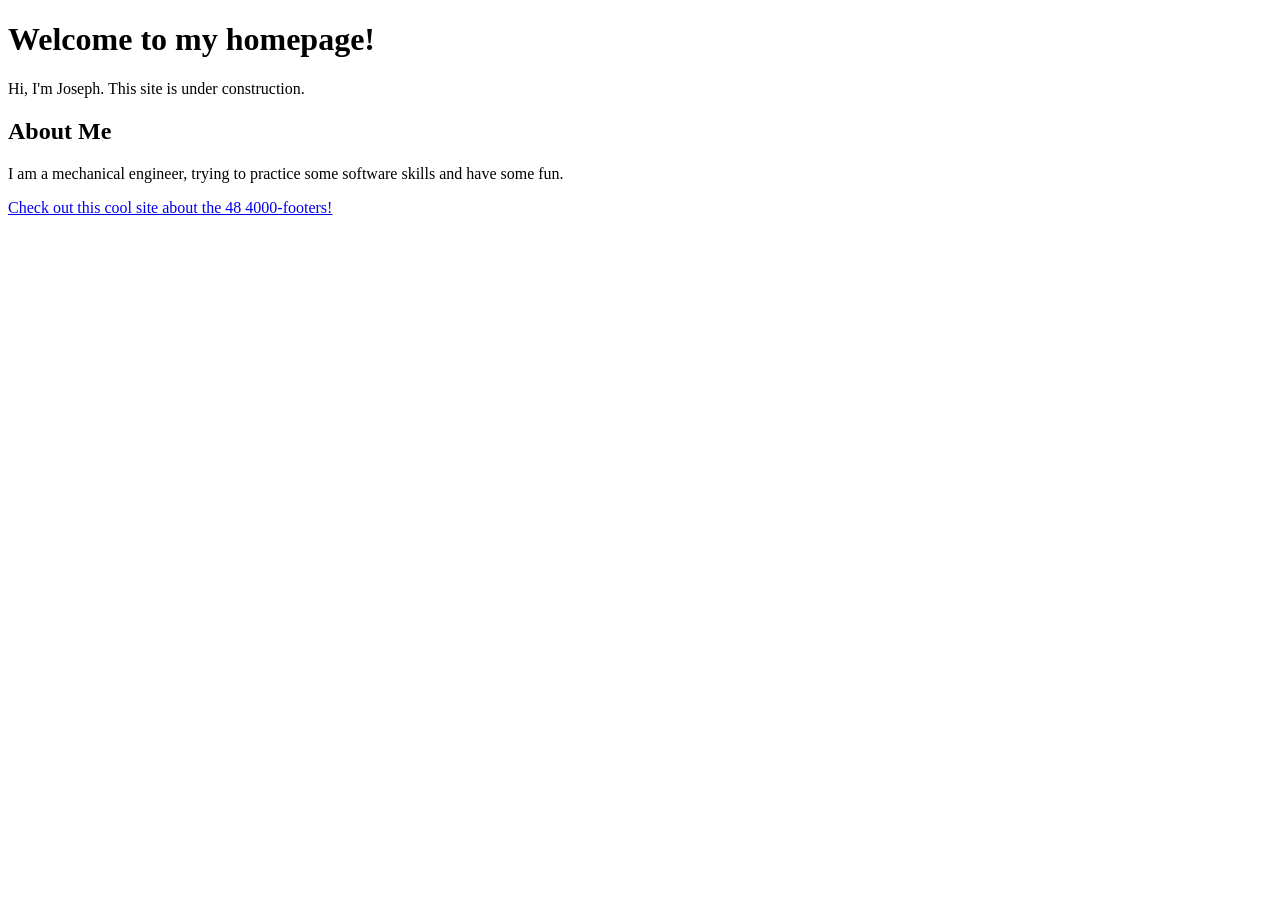
==== index.html @ b5e7713c "Slight fix on first homepage" ====
<!DOCTYPE html>
<html>
    <head>
        <meta charset="UTF-8">
        <title>Joseph Gorsuch</title>
    </head>
    <body>
        <h1>Welcome to my homepage!</h1>
        <p>Hi, I'm Joseph. This site is under construction.</p>
        <h2>About Me</h2>
        <p>I am a mechanical engineer, trying to practice some software skills and have some fun.</p>
        <p><a href="http://www.48x12.com/">Check out this cool site about the 48 4000-footers!</a></p>
    </body>
</html>
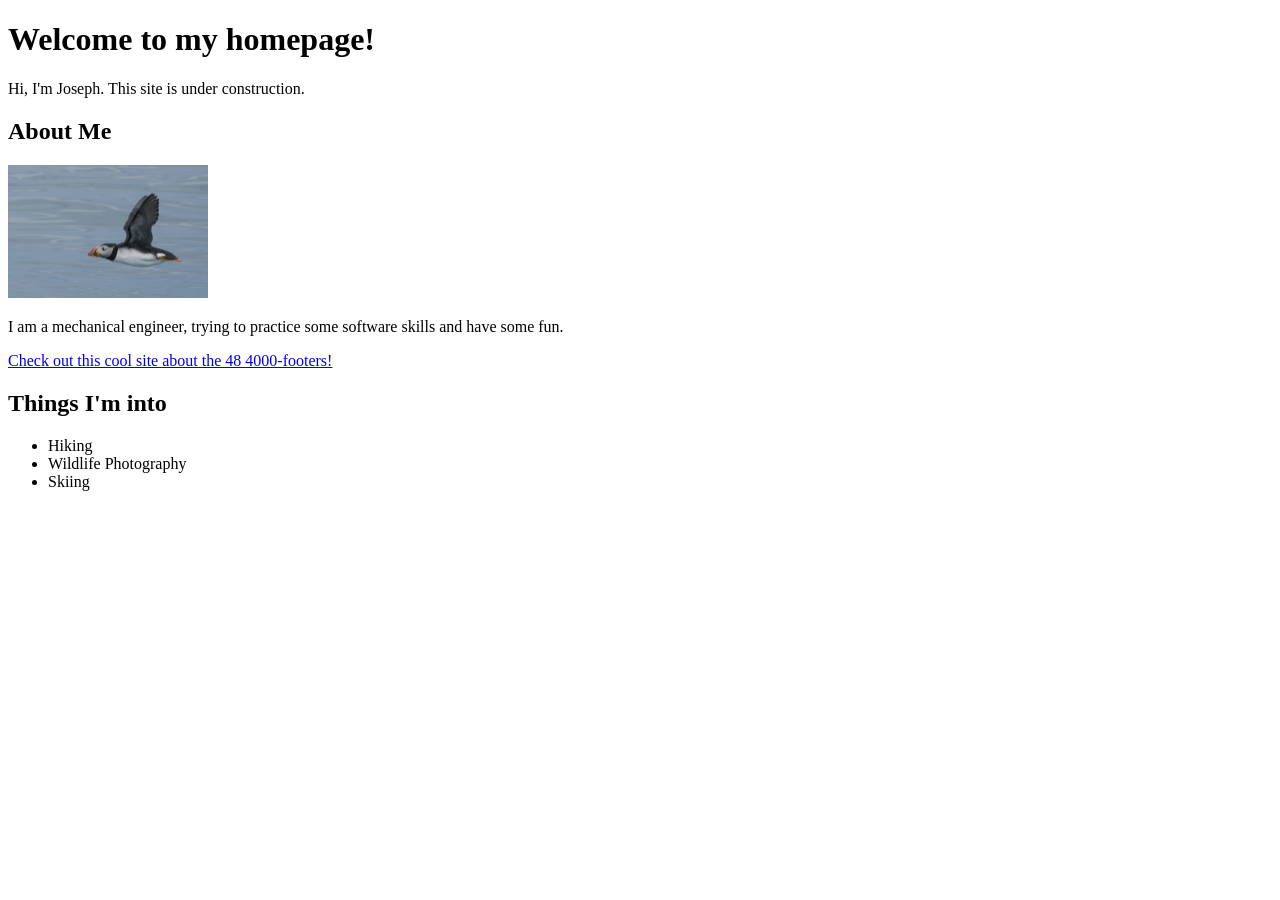
==== commit 02f9a9fc: "Added puffin photo, interests list, gitignore" ====
--- a/index.html
+++ b/index.html
@@ -8,7 +8,15 @@
         <h1>Welcome to my homepage!</h1>
         <p>Hi, I'm Joseph. This site is under construction.</p>
         <h2>About Me</h2>
+        <img src="images/puffin.jpg" alt="Photo of an Atlantic Puffin that I took" width="200">
         <p>I am a mechanical engineer, trying to practice some software skills and have some fun.</p>
         <p><a href="http://www.48x12.com/">Check out this cool site about the 48 4000-footers!</a></p>
+        <h2>Things I'm into</h2>
+        <ul>
+            <li>Hiking</li>
+            <li>Wildlife Photography</li>
+            <li>Skiing</li>
+        </ul>
+        <!-- TODO: Add more personal details-->
     </body>
 </html>
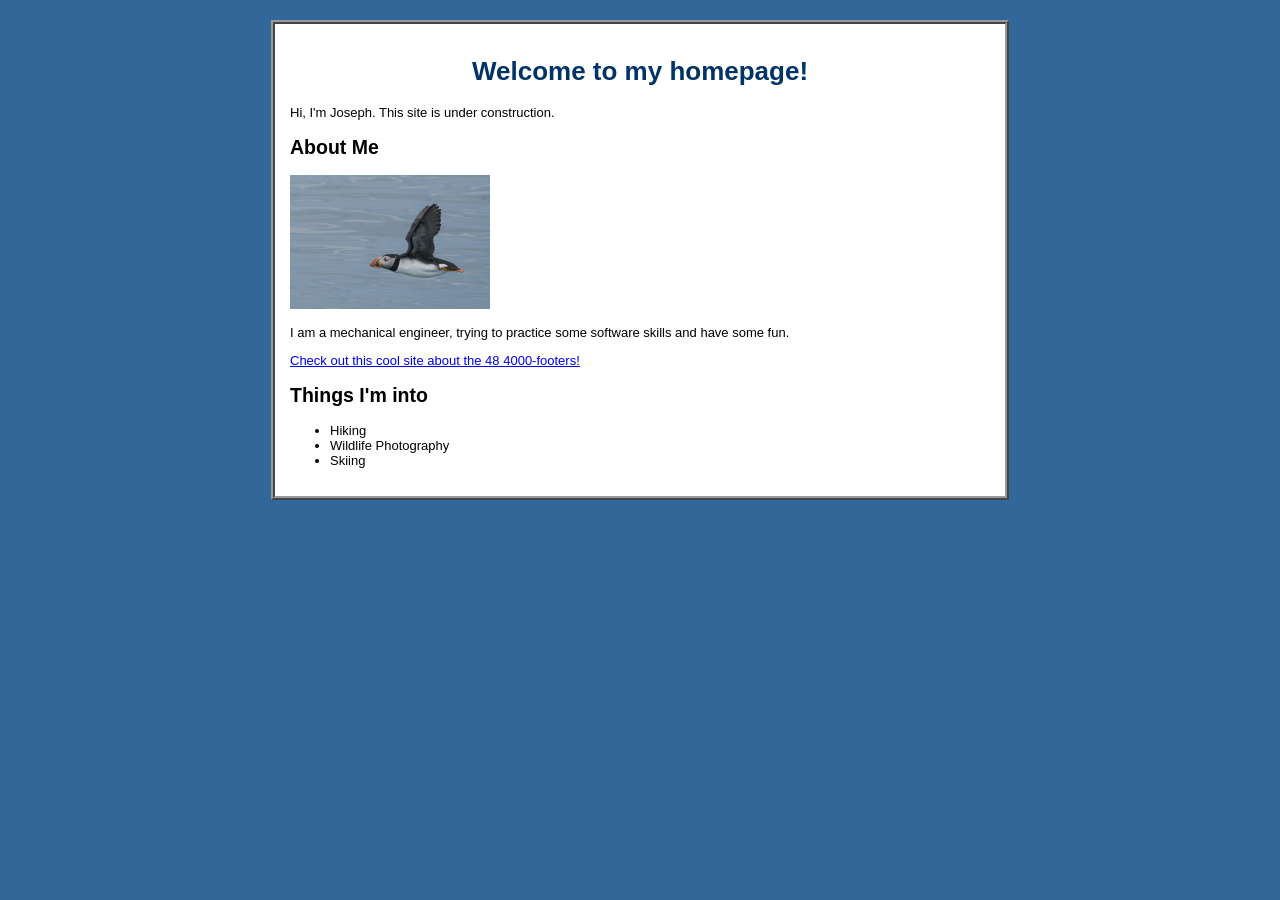
==== commit 8c2088fe: "Adding first stylesheet" ====
--- a/index.html
+++ b/index.html
@@ -3,8 +3,10 @@
     <head>
         <meta charset="UTF-8">
         <title>Joseph Gorsuch</title>
+        <link rel="stylesheet" href="css/style.css">
     </head>
     <body>
+        <div id="page">
         <h1>Welcome to my homepage!</h1>
         <p>Hi, I'm Joseph. This site is under construction.</p>
         <h2>About Me</h2>
@@ -18,5 +20,6 @@
             <li>Skiing</li>
         </ul>
         <!-- TODO: Add more personal details-->
+        </div>
     </body>
 </html>
--- a/css/style.css
+++ b/css/style.css
@@ -0,0 +1,22 @@
+body {
+    background-color: #336699;
+    font-family: Veranda, Arial, sans-serif;
+    font-size: 13px;
+}
+
+#page {
+    width: 700px;
+    margin: 20px auto;
+    background-color: #ffffff;
+    border: 4px ridge #999999;
+    padding: 15px;
+}
+
+h1 {
+    color: #003366;
+    text-align: center;
+}
+
+a {
+    color: #0000ee;
+}
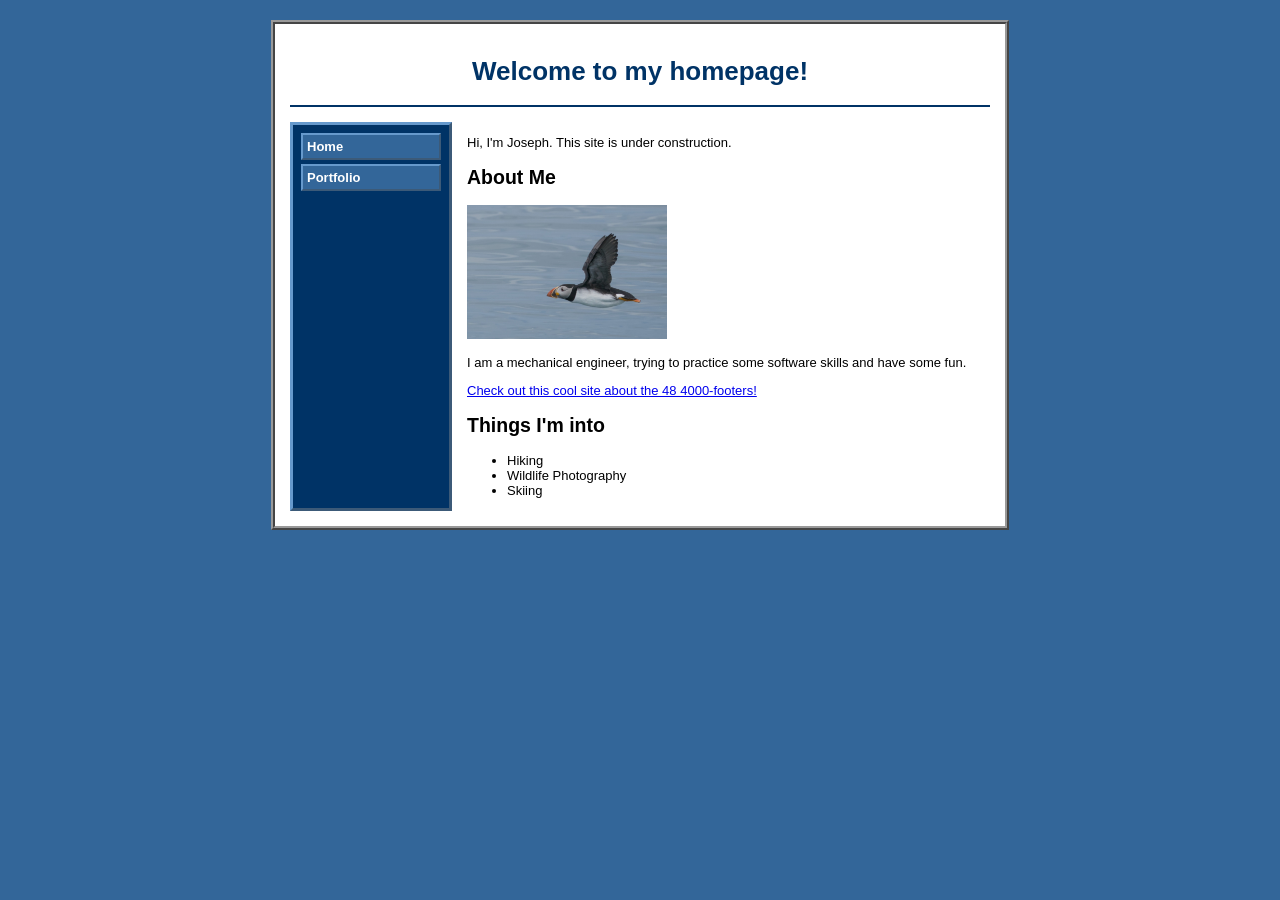
==== commit e3fb6c0b: "Added navigation sidebar, prototype portfolio page" ====
--- a/index.html
+++ b/index.html
@@ -7,19 +7,32 @@
     </head>
     <body>
         <div id="page">
-        <h1>Welcome to my homepage!</h1>
-        <p>Hi, I'm Joseph. This site is under construction.</p>
-        <h2>About Me</h2>
-        <img src="images/puffin.jpg" alt="Photo of an Atlantic Puffin that I took" width="200">
-        <p>I am a mechanical engineer, trying to practice some software skills and have some fun.</p>
-        <p><a href="http://www.48x12.com/">Check out this cool site about the 48 4000-footers!</a></p>
-        <h2>Things I'm into</h2>
-        <ul>
-            <li>Hiking</li>
-            <li>Wildlife Photography</li>
-            <li>Skiing</li>
-        </ul>
-        <!-- TODO: Add more personal details-->
-        </div>
+            <div id="header">
+                <h1>Welcome to my homepage!</h1>
+            </div>
+
+            <div id="layout">
+                <div id="sidebar">
+                    <a href="index.html">Home</a>
+                    <a href="portfolio.html">Portfolio</a>
+                </div>
+            
+            
+                <div id="content">
+                    <p>Hi, I'm Joseph. This site is under construction.</p>
+                    <h2>About Me</h2>
+                    <img src="images/puffin.jpg" alt="Photo of an Atlantic Puffin that I took" width="200">
+                    <p>I am a mechanical engineer, trying to practice some software skills and have some fun.</p>
+                    <p><a href="http://www.48x12.com/">Check out this cool site about the 48 4000-footers!</a></p>
+                    <h2>Things I'm into</h2>
+                    <ul>
+                        <li>Hiking</li>
+                        <li>Wildlife Photography</li>
+                        <li>Skiing</li>
+                    </ul>
+                    <!-- TODO: Add more personal details-->
+                </div>
+            </div>
+        </div>  
     </body>
 </html>
--- a/css/style.css
+++ b/css/style.css
@@ -1,6 +1,6 @@
 body {
     background-color: #336699;
-    font-family: Veranda, Arial, sans-serif;
+    font-family: Verdana, Arial, sans-serif;
     font-size: 13px;
 }
 
@@ -12,6 +12,42 @@
     padding: 15px;
 }
 
+#header {
+    border-bottom: 2px solid #003366;
+    margin-bottom: 15px;
+}
+
+#layout {
+    display: flex;
+    gap: 15px;
+}
+
+#sidebar {
+    width: 140px;
+    background-color: #003366;
+    border: 3px outset #6699cc;
+    padding: 8px;
+}
+
+#sidebar a {
+    display: block;
+    color: #ffffff;
+    font-weight: bold;
+    padding: 4px;
+    margin-bottom: 4px;
+    background-color: #336699;
+    border: 2px outset #6699cc;
+    text-decoration: none;
+}
+
+#sidebar a:hover {
+    border-style: inset;
+}
+
+#content {
+    flex: 1;
+}
+
 h1 {
     color: #003366;
     text-align: center;
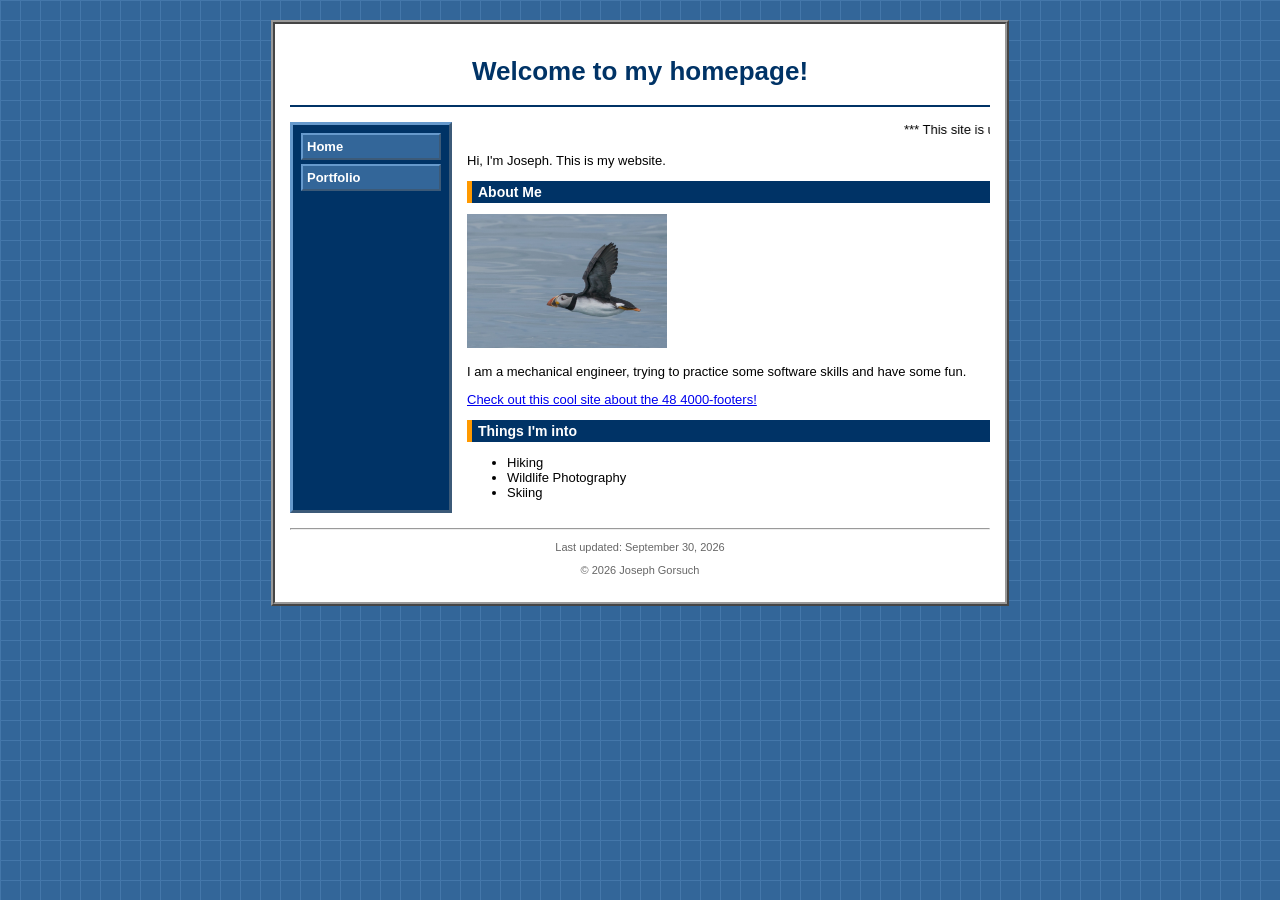
==== commit 0717e731: "Added footer, Background, and formatting" ====
--- a/index.html
+++ b/index.html
@@ -2,7 +2,7 @@
 <html>
     <head>
         <meta charset="UTF-8">
-        <title>Joseph Gorsuch</title>
+        <title>Home - Joseph Gorsuch</title>
         <link rel="stylesheet" href="css/style.css">
     </head>
     <body>
@@ -19,7 +19,10 @@
             
             
                 <div id="content">
-                    <p>Hi, I'm Joseph. This site is under construction.</p>
+                    <marquee>*** This site is under construction! Check back soon! *** </marquee>
+
+
+                    <p>Hi, I'm Joseph. This is my website.</p>
                     <h2>About Me</h2>
                     <img src="images/puffin.jpg" alt="Photo of an Atlantic Puffin that I took" width="200">
                     <p>I am a mechanical engineer, trying to practice some software skills and have some fun.</p>
@@ -33,6 +36,12 @@
                     <!-- TODO: Add more personal details-->
                 </div>
             </div>
+
+            <div id="footer">
+                <hr>
+                <p>Last updated: September 30, 2026</p>
+                <p>&copy; 2026 Joseph Gorsuch</p>
+            </div>
         </div>  
     </body>
 </html>
--- a/css/style.css
+++ b/css/style.css
@@ -1,7 +1,15 @@
 body {
     background-color: #336699;
+    background-image:
+        linear-gradient(#4477aa 1px, transparent 1px),
+        linear-gradient(90deg, #4477aa 1px, transparent 1px);
+    background-size: 20px 20px;
     font-family: Verdana, Arial, sans-serif;
     font-size: 13px;
+    
+    /*background-color: #336699;
+    font-family: Verdana, Arial, sans-serif;
+    font-size: 13px; */
 }
 
 #page {
@@ -44,6 +52,13 @@
     border-style: inset;
 }
 
+#footer {
+    text-align: center;
+    font-size: 11px;
+    color: #666666;
+    margin-top: 15px;
+}
+
 #content {
     flex: 1;
 }
@@ -53,6 +68,14 @@
     text-align: center;
 }
 
+h2 {
+    background-color: #003366;
+    color: #ffffff;
+    font-size: 14px;
+    padding: 3px 6px;
+    border-left: 5px solid #ff9900;
+}
+
 a {
     color: #0000ee;
 }
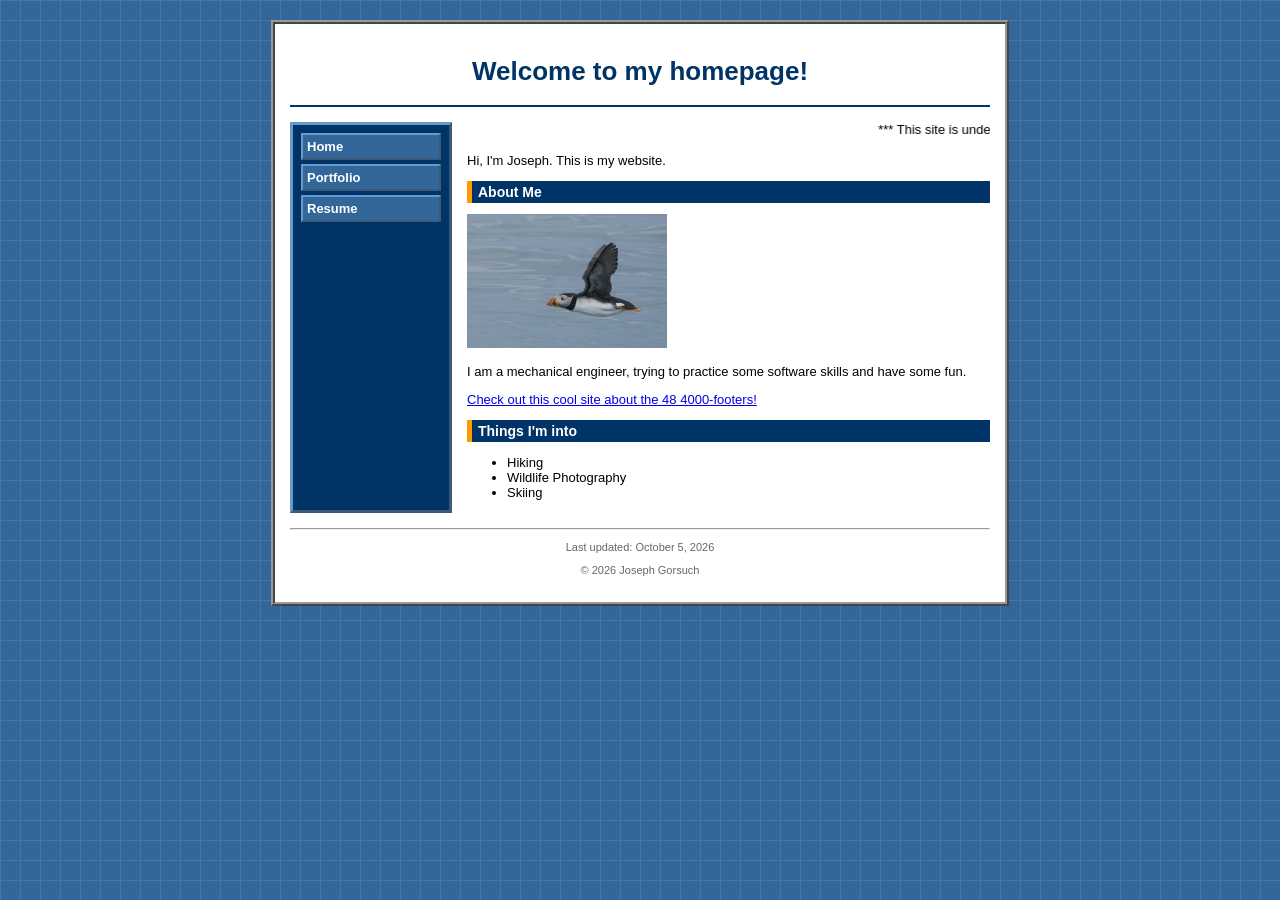
==== commit 28eee6e7: "Adding placeholder resume page & pdf upload" ====
--- a/index.html
+++ b/index.html
@@ -15,6 +15,7 @@
                 <div id="sidebar">
                     <a href="index.html">Home</a>
                     <a href="portfolio.html">Portfolio</a>
+                    <a href="resume.html">Resume</a>
                 </div>
             
             
@@ -39,7 +40,7 @@
 
             <div id="footer">
                 <hr>
-                <p>Last updated: September 30, 2026</p>
+                <p>Last updated: October 5, 2026</p>
                 <p>&copy; 2026 Joseph Gorsuch</p>
             </div>
         </div>  
--- a/css/style.css
+++ b/css/style.css
@@ -6,10 +6,6 @@
     background-size: 20px 20px;
     font-family: Verdana, Arial, sans-serif;
     font-size: 13px;
-    
-    /*background-color: #336699;
-    font-family: Verdana, Arial, sans-serif;
-    font-size: 13px; */
 }
 
 #page {
@@ -59,6 +55,32 @@
     margin-top: 15px;
 }
 
+table {
+    width: 100%;
+    border-collapse: collapse;
+    margin-bottom: 15px;
+
+}
+
+th {
+    background-color: #6699cc;
+    color: #ffffff;
+    text-align: left;
+    padding: 4px;
+    border: 1px solid #003366;
+}
+
+td {
+    padding: 4px;
+    border: 1px solid #99aacc;
+    vertical-align: top;
+}
+
+tr:nth-child(even) td {
+    background-color: #eef3fa;
+}
+
+
 #content {
     flex: 1;
 }
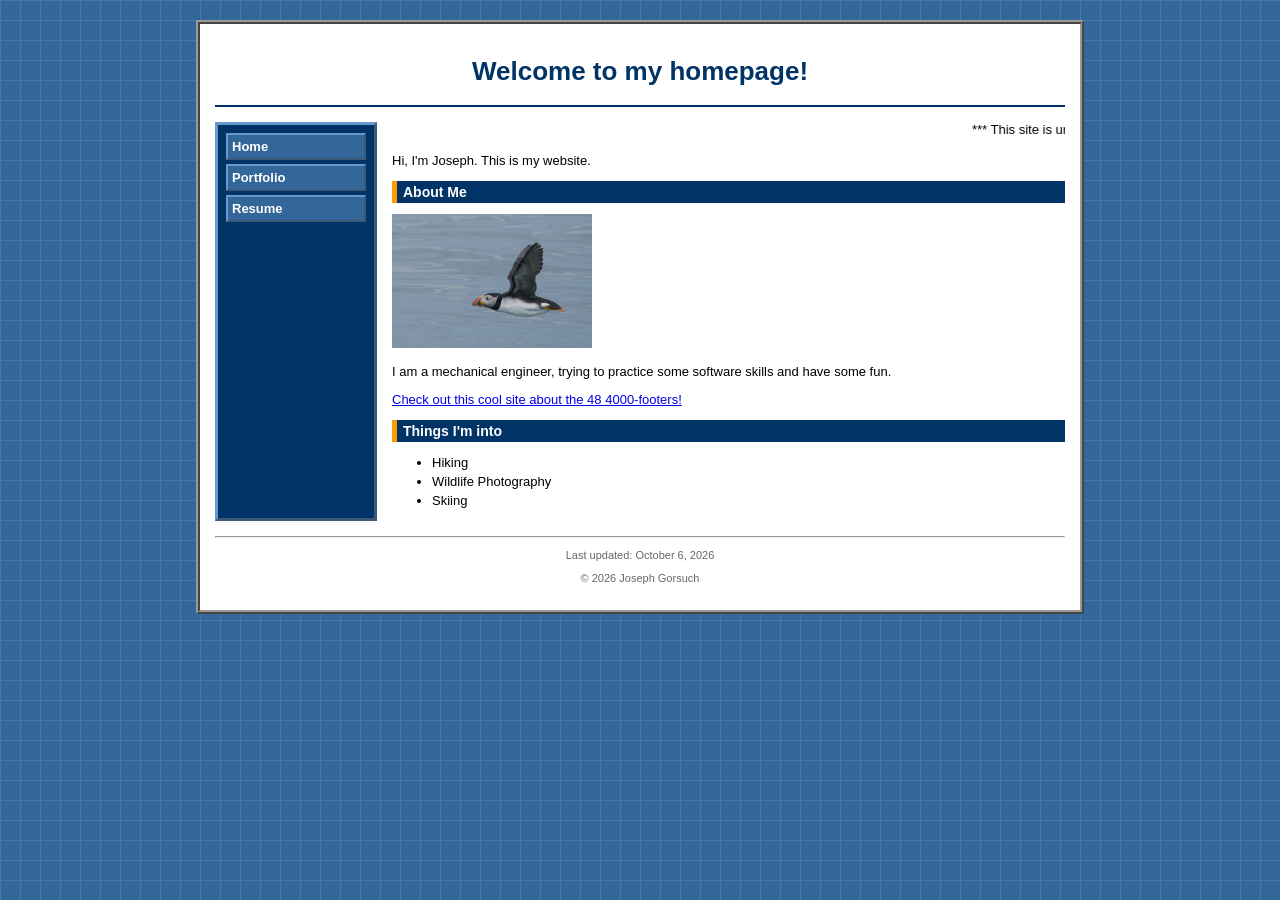
==== commit feb55de8: "Full content & formatting update to resume page" ====
--- a/index.html
+++ b/index.html
@@ -40,7 +40,7 @@
 
             <div id="footer">
                 <hr>
-                <p>Last updated: October 5, 2026</p>
+                <p>Last updated: October 6, 2026</p>
                 <p>&copy; 2026 Joseph Gorsuch</p>
             </div>
         </div>  
--- a/css/style.css
+++ b/css/style.css
@@ -9,7 +9,7 @@
 }
 
 #page {
-    width: 700px;
+    width: 850px;
     margin: 20px auto;
     background-color: #ffffff;
     border: 4px ridge #999999;
@@ -101,3 +101,15 @@
 a {
     color: #0000ee;
 }
+
+li {
+    margin-bottom: 4px;
+}
+
+.reslist {
+    margin-top: 3px;
+    margin-bottom: 3px;
+    font-size: 12px;
+    padding-left: 18px;
+}
+
